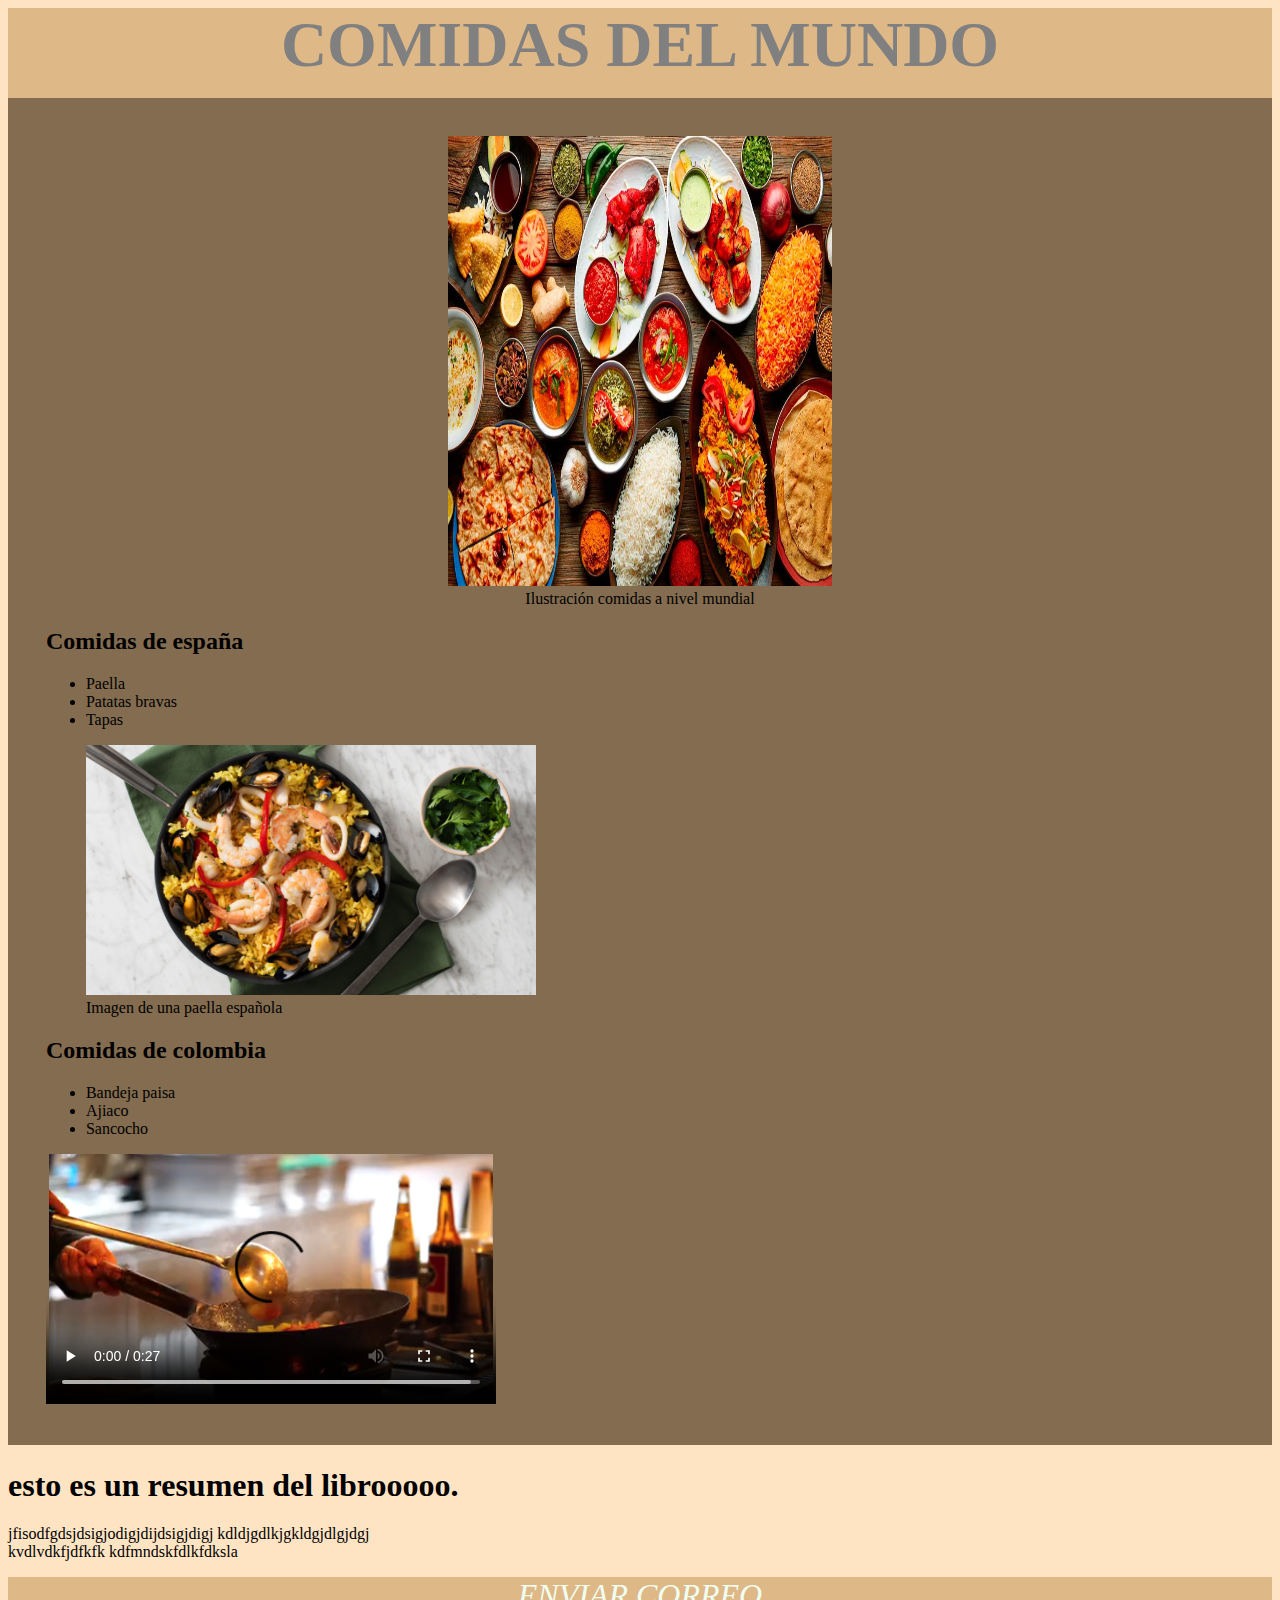
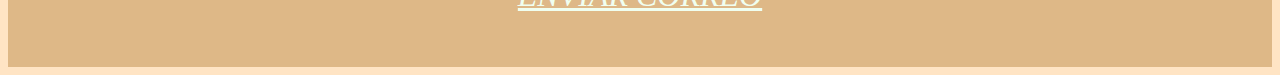
==== clase 3/clase 2/index.html @ 2aba4551 "clase 3" ====
<!DOCTYPE html>
<html lang="en">
<head>
    <meta charset="UTF-8">
    <meta name="viewport" content="width=device-width, initial-scale=1.0">
    <title>Semantico</title>
    <link rel="stylesheet" href="style.css">
</head>
<body>
    <header>
        <h1>Comidas del mundo</h1>
    </header>


    <main>
        <section id="comidas" >
            <figure id="comidas-img-1">
                <img src="./comidas-mundo.jpg" alt="Imagen que ilustra la comida en el mundo" >
                <figcaption>Ilustración comidas a nivel mundial </figcaption>
            </figure>
            <section id= "española">
                <h2>Comidas de españa</h2>
                <ul>
                    <li>Paella</li>
                    <li>Patatas bravas</li>
                    <li>Tapas</li>
                </ul>
                <div id="fotos platos">
                    <figure>
                        <img src="./Authentic-Spanish-Paella.jpg" alt="Imagen de un plato de paella"
                        height="250"
                        width="450">
                        <figcaption>Imagen de una paella española </figcaption>
                    </figure>
                </div>
            </section>
            <section id= "Colombiana">
                <h2>Comidas de colombia</h2>
                <ul>
                    <li>Bandeja paisa</li>
                    <li>Ajiaco</li>
                    <li>Sancocho</li>
                </ul>
                <video src="./Comida.mp4" controls
                width="450"
                height="250">
                </video>
            </section>
        </section>

        <article id= "articulo libro"> 
            <h1>esto es un resumen del librooooo. </h1>
            <p>jfisodfgdsjdsigjodigjdijdsigjdigj
                kdldjgdlkjgkldgjdlgjdgj
                <br>
                kvdlvdkfjdfkfk
                kdfmndskfdlkfdksla
            </p>
        </article>
    </main>


    <footer>
        <address>
            <a href="ceballos.mario@uces.edu.co">Enviar correo</a>
        </address>


    </footer>
</body>
</html>
---- clase 3/clase 2/style.css ----
body{
    background-color: bisque;
}
header{
    background-color: burlywood;
    min-height:10vh ;  
    text-align: center;
    color: gray ;
}
header > h1{
    font-size: 4em;
    margin-top: 0px;
    margin-bottom: 0px;
    text-transform: uppercase ;
}

main{
    padding: 0px;
}
#comidas{
    background-color: rgb(131, 108, 79);
    padding: 3%;
}

#comidas-img-1{
    margin: 0%;
    text-align: center;
}
#comidas-img-1 > img {
    width: 30vw;
    height: 50vh;
}


footer{   
    background-color: burlywood;
    min-height:10vh ;  
    text-align: center;
    color: gray ;
}
footer > address > a {
    font-size: 2em;
    color: honeydew;
    text-transform: uppercase;
}
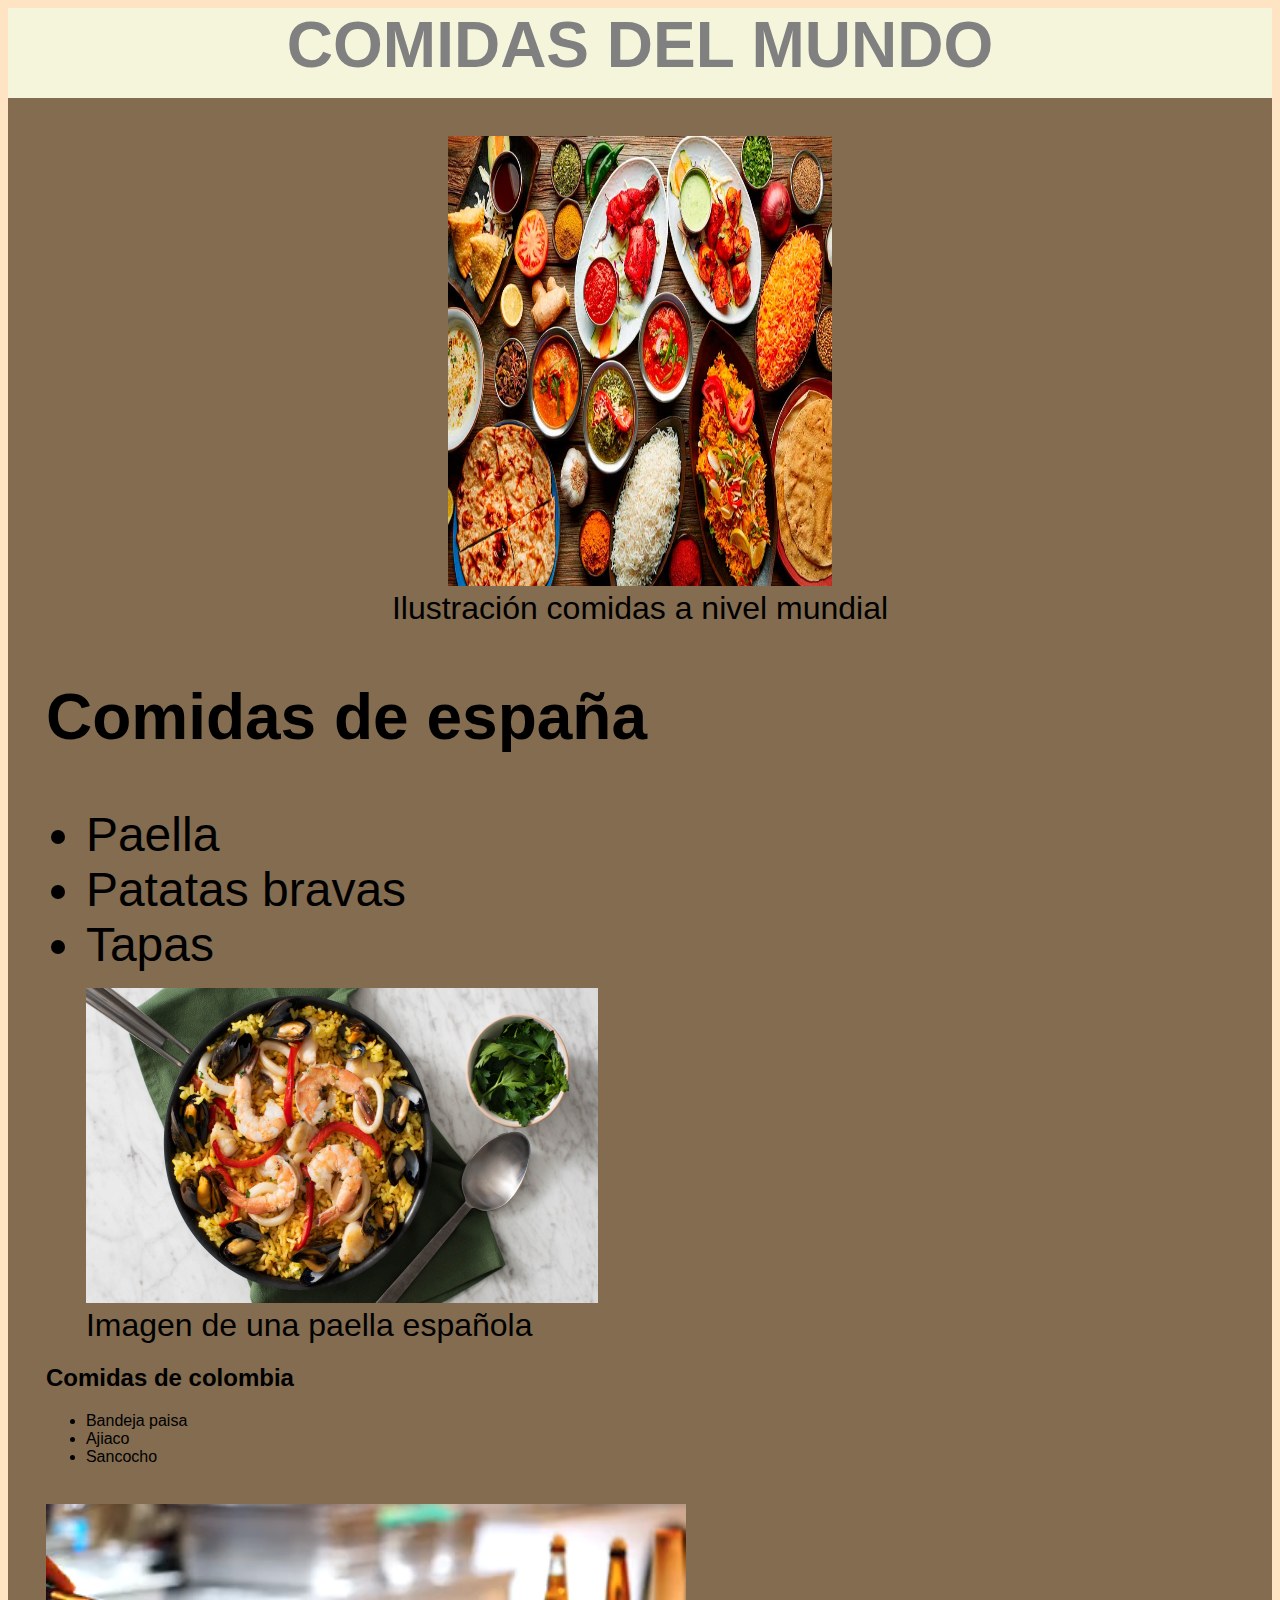
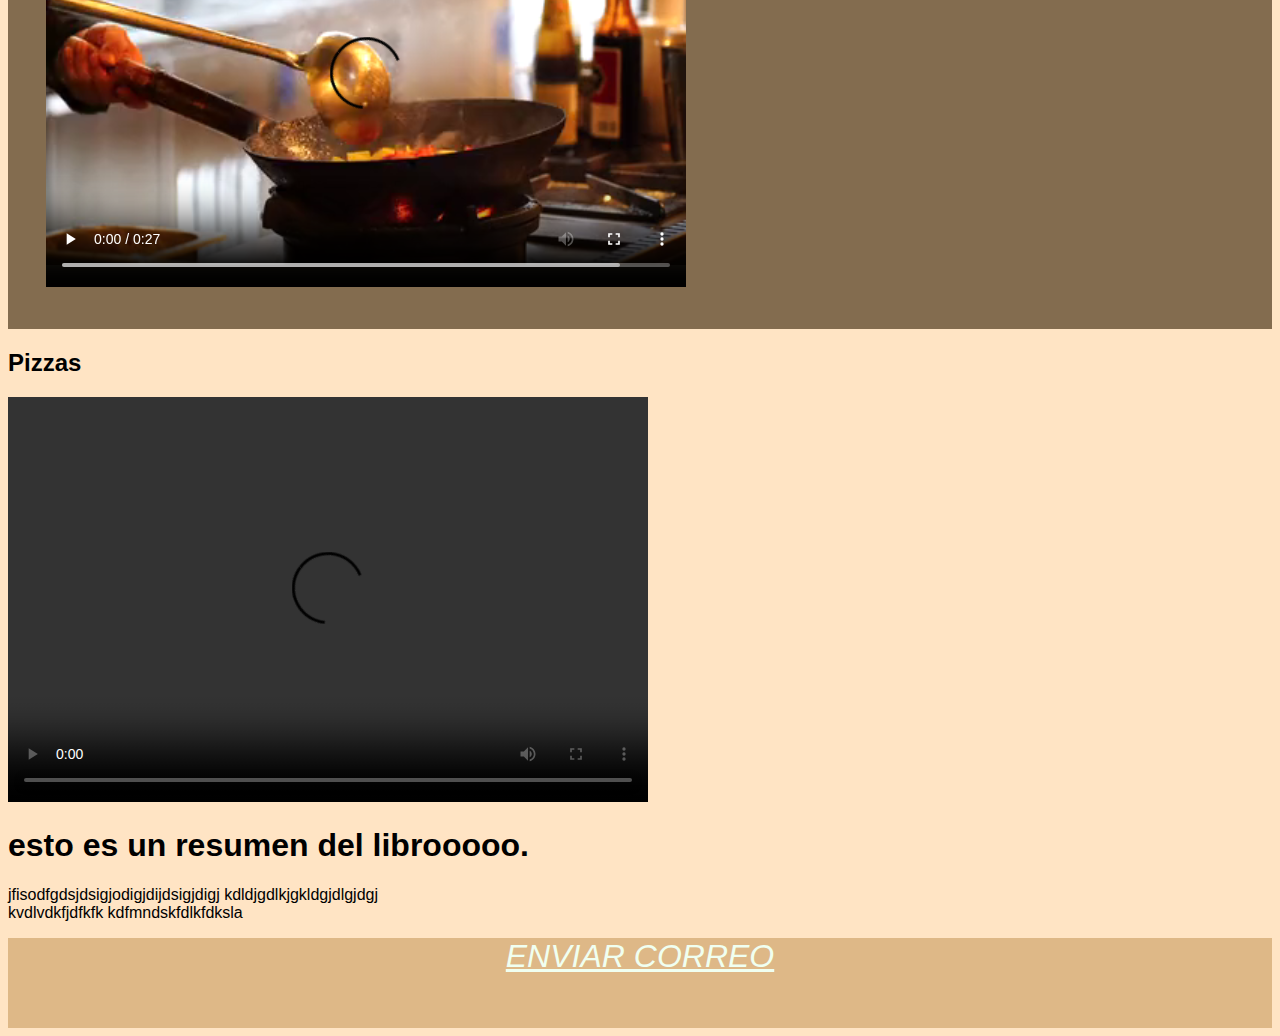
==== commit 66a31d36: "clase 4" ====
--- a/clase 3/clase 2/index.html
+++ b/clase 3/clase 2/index.html
@@ -19,17 +19,15 @@
                 <figcaption>Ilustración comidas a nivel mundial </figcaption>
             </figure>
             <section id= "española">
-                <h2>Comidas de españa</h2>
+                <h2 id="titulo-españa">Comidas de españa</h2>
                 <ul>
                     <li>Paella</li>
                     <li>Patatas bravas</li>
                     <li>Tapas</li>
                 </ul>
-                <div id="fotos platos">
-                    <figure>
-                        <img src="./Authentic-Spanish-Paella.jpg" alt="Imagen de un plato de paella"
-                        height="250"
-                        width="450">
+                <div>
+                    <figure id="paella">
+                        <img src="./Authentic-Spanish-Paella.jpg" alt="Imagen de un plato de paella">
                         <figcaption>Imagen de una paella española </figcaption>
                     </figure>
                 </div>
@@ -41,12 +39,15 @@
                     <li>Ajiaco</li>
                     <li>Sancocho</li>
                 </ul>
-                <video src="./Comida.mp4" controls
-                width="450"
-                height="250">
+                <video src="./Comida.mp4" controls class="content-fig">
                 </video>
             </section>
         </section>
+        <section>
+        <h2>Pizzas</h2>
+        <video src="./pizza.mp4" controls class="content-fig"></video>
+        </section>
+
 
         <article id= "articulo libro"> 
             <h1>esto es un resumen del librooooo. </h1>
--- a/clase 3/clase 2/style.css
+++ b/clase 3/clase 2/style.css
@@ -1,8 +1,9 @@
 body{
     background-color: bisque;
+    font-family: 'Lucida Sans', 'Lucida Sans Regular', 'Lucida Grande', 'Lucida Sans Unicode', Geneva, Verdana, sans-serif;
 }
 header{
-    background-color: burlywood;
+    background-color:beige ;
     min-height:10vh ;  
     text-align: center;
     color: gray ;
@@ -31,6 +32,44 @@
     height: 50vh;
 }
 
+#comidas-img-1 > img:hover {
+    width: 55vw;
+    height: 45vh;
+    transition: 0.5s;
+}
+
+
+
+#comidas-img-1 > figcaption{
+    font-size: 2rem;
+}
+
+#española > h2 {
+    font-size: 4rem;
+}
+
+#titulo-españa:hover{
+    background-color: cadetblue;  
+    transition: 1s;       
+}
+
+#española > ul > li {
+    font-size: 3rem;
+}
+
+#paella > img{
+    width: 40vw;
+    height: 35vh;
+}
+
+#paella > figcaption {
+    font-size: 2rem;
+}
+
+.content-fig{
+    width: 50vw;
+    height: 45vh;
+}
 
 footer{   
     background-color: burlywood;
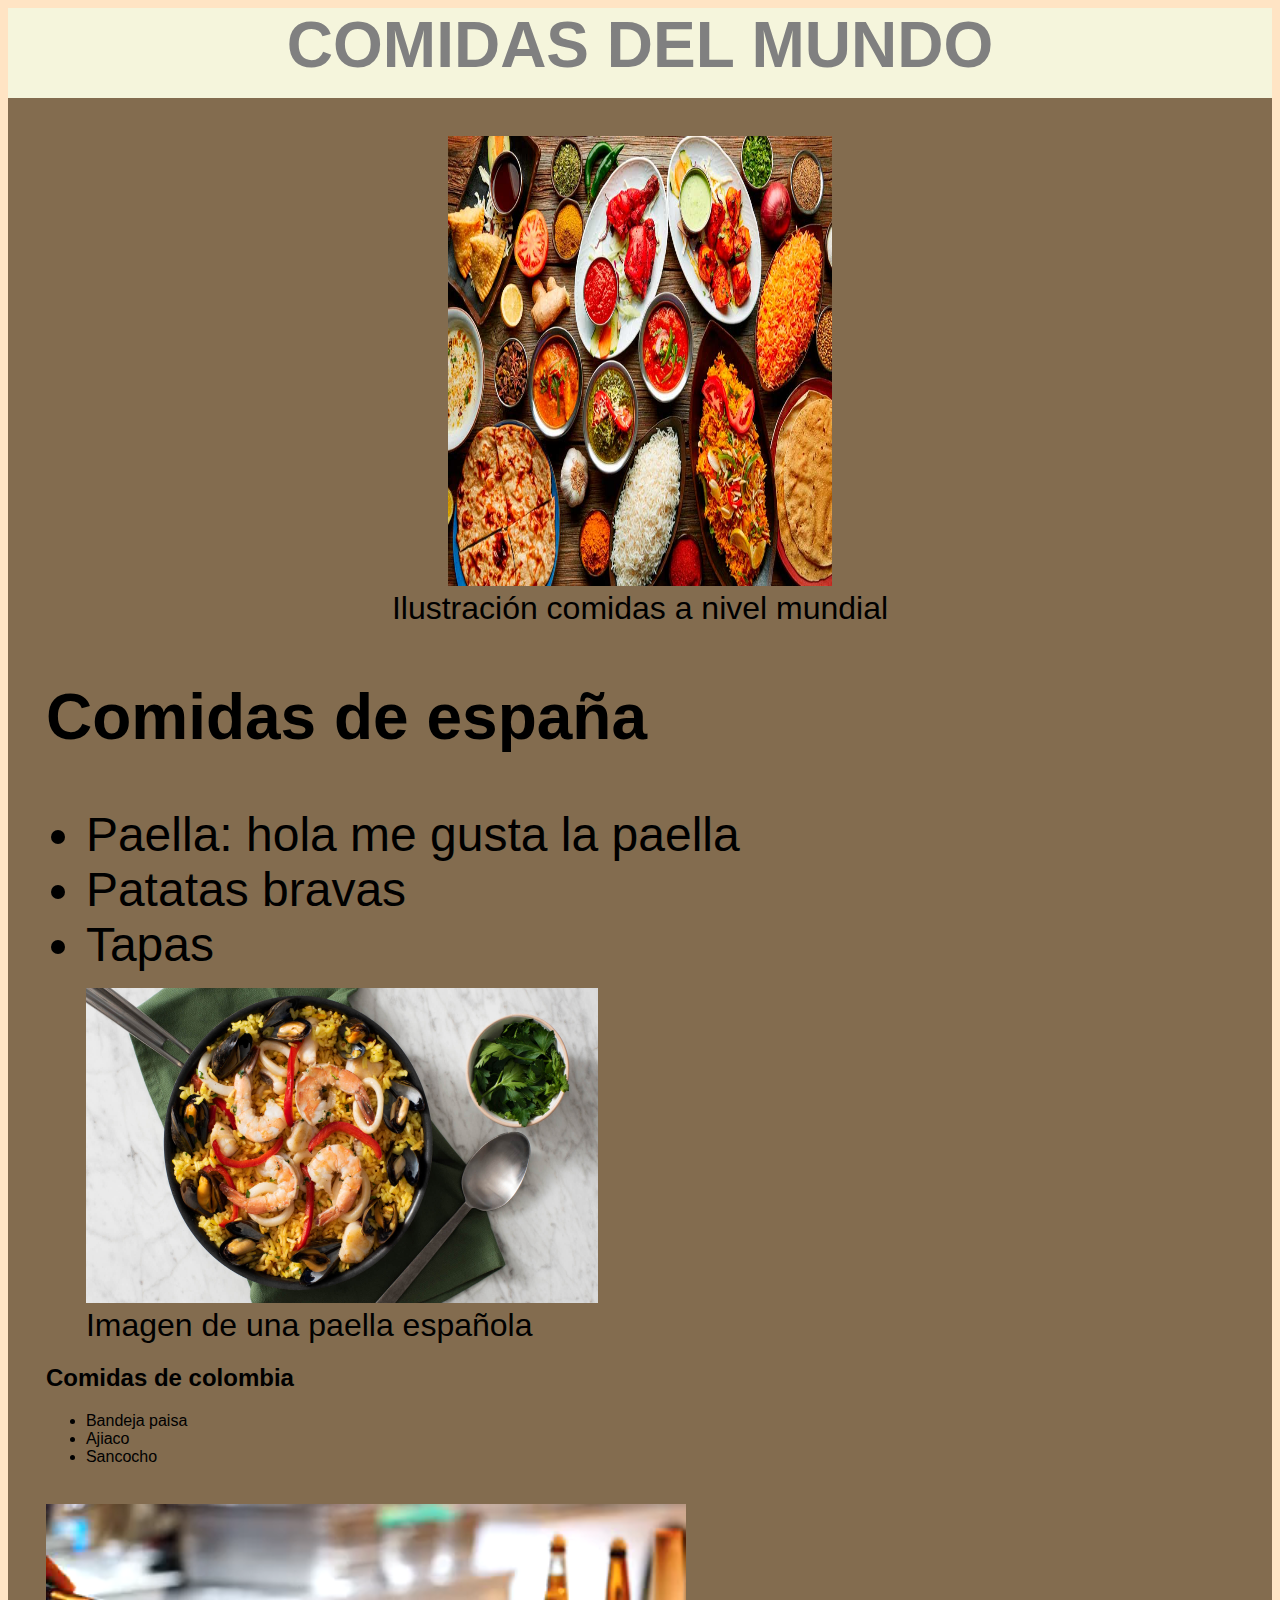
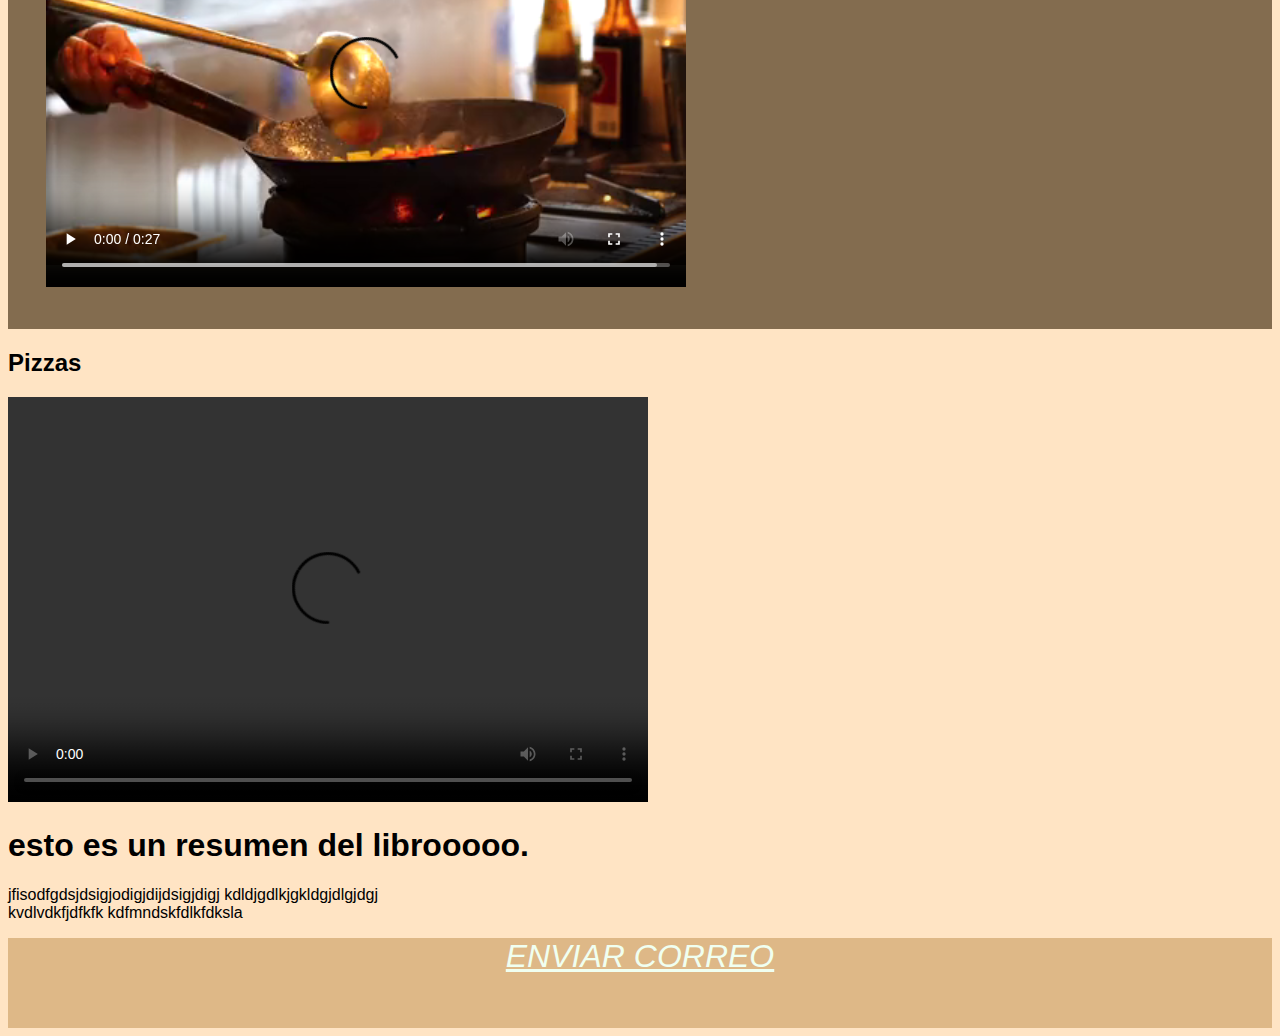
==== commit 4547c368: "pagina web de hobbies" ====
--- a/clase 3/clase 2/index.html
+++ b/clase 3/clase 2/index.html
@@ -19,9 +19,11 @@
                 <figcaption>Ilustración comidas a nivel mundial </figcaption>
             </figure>
             <section id= "española">
-                <h2 id="titulo-españa">Comidas de españa</h2>
+                <h2 id ="titulo-españa">Comidas de españa</h2>
                 <ul>
-                    <li>Paella</li>
+                    <li>Paella: 
+                        hola me gusta la paella
+                    </li>
                     <li>Patatas bravas</li>
                     <li>Tapas</li>
                 </ul>
